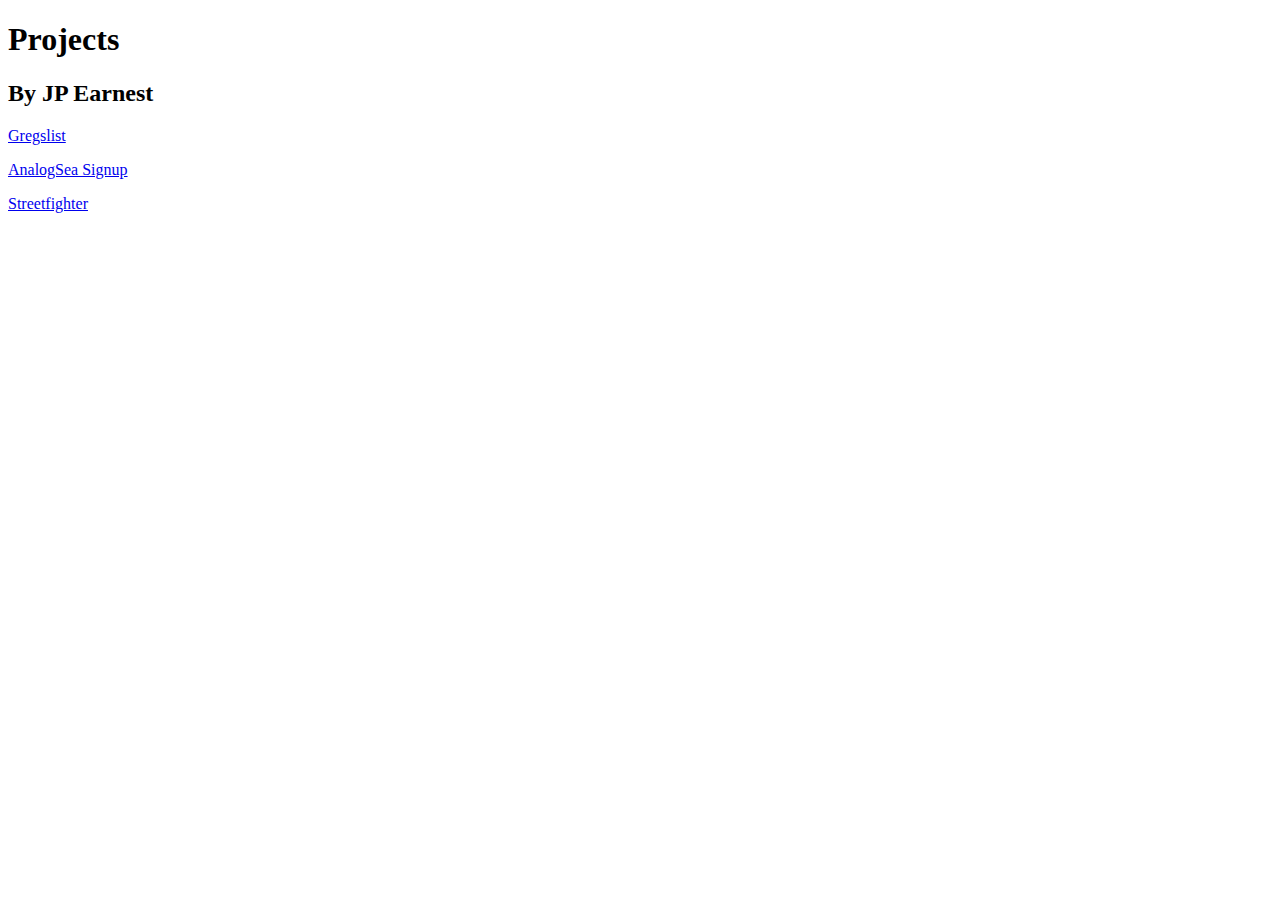
==== index.html @ bed2fe79 "2.2.2 streetfighter link" ====
<!DOCTYPE html>
<html>
<head>
	<title>Thinkful Prep Course Projects</title>
</head>

<body>
	<h1>Projects</h1>
	<h2>By JP Earnest</h2>
	<p><a href="Gregslist.html">Gregslist</a></p>
	<p><a href="analogsea.html">AnalogSea Signup</a></p>
	<p><a href="jquery-streetfighter/index.html">Streetfighter</a></p>

</body>
</html>
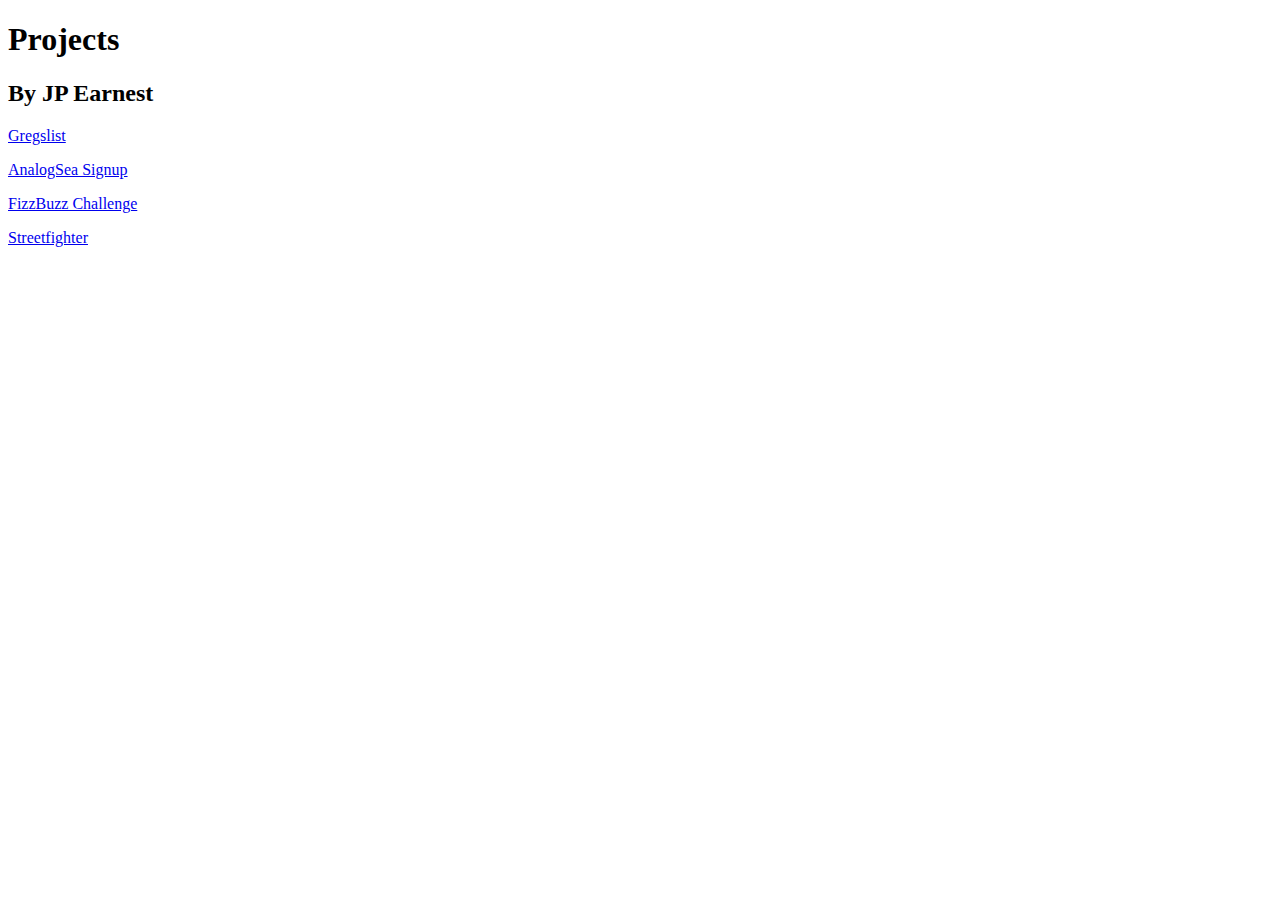
==== commit 1fa73bb2: "FizzBuzz challenge solved" ====
--- a/index.html
+++ b/index.html
@@ -9,6 +9,7 @@
 	<h2>By JP Earnest</h2>
 	<p><a href="Gregslist.html">Gregslist</a></p>
 	<p><a href="analogsea.html">AnalogSea Signup</a></p>
+	<p><a href="fizzbuzz/index.html">FizzBuzz Challenge</a></p>
 	<p><a href="jquery-streetfighter/index.html">Streetfighter</a></p>
 
 </body>
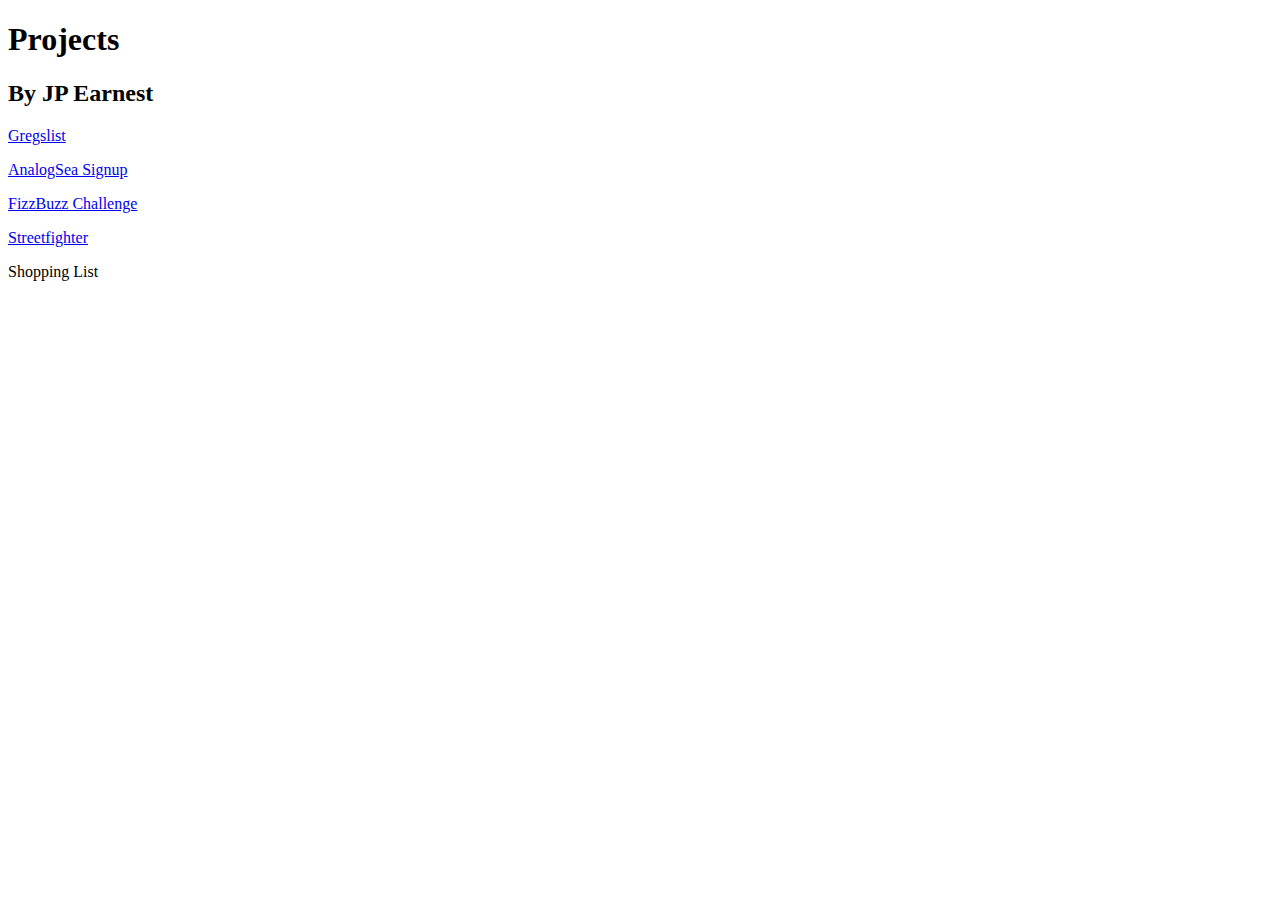
==== commit d9729e84: "shopping list link added" ====
--- a/index.html
+++ b/index.html
@@ -1,16 +1,17 @@
 <!DOCTYPE html>
 <html>
 <head>
-	<title>Thinkful Prep Course Projects</title>
+  <title>Thinkful Prep Course Projects</title>
 </head>
 
 <body>
-	<h1>Projects</h1>
-	<h2>By JP Earnest</h2>
-	<p><a href="Gregslist.html">Gregslist</a></p>
-	<p><a href="analogsea.html">AnalogSea Signup</a></p>
-	<p><a href="fizzbuzz/index.html">FizzBuzz Challenge</a></p>
-	<p><a href="jquery-streetfighter/index.html">Streetfighter</a></p>
+  <h1>Projects</h1>
+  <h2>By JP Earnest</h2>
+  <p><a href="Gregslist.html">Gregslist</a></p>
+  <p><a href="analogsea.html">AnalogSea Signup</a></p>
+  <p><a href="fizzbuzz/index.html">FizzBuzz Challenge</a></p>
+  <p><a href="jquery-streetfighter/index.html">Streetfighter</a></p>
+  <p><a href="shopping list/index.html"></a>Shopping List</p>
 
 </body>
-</html>+</html>
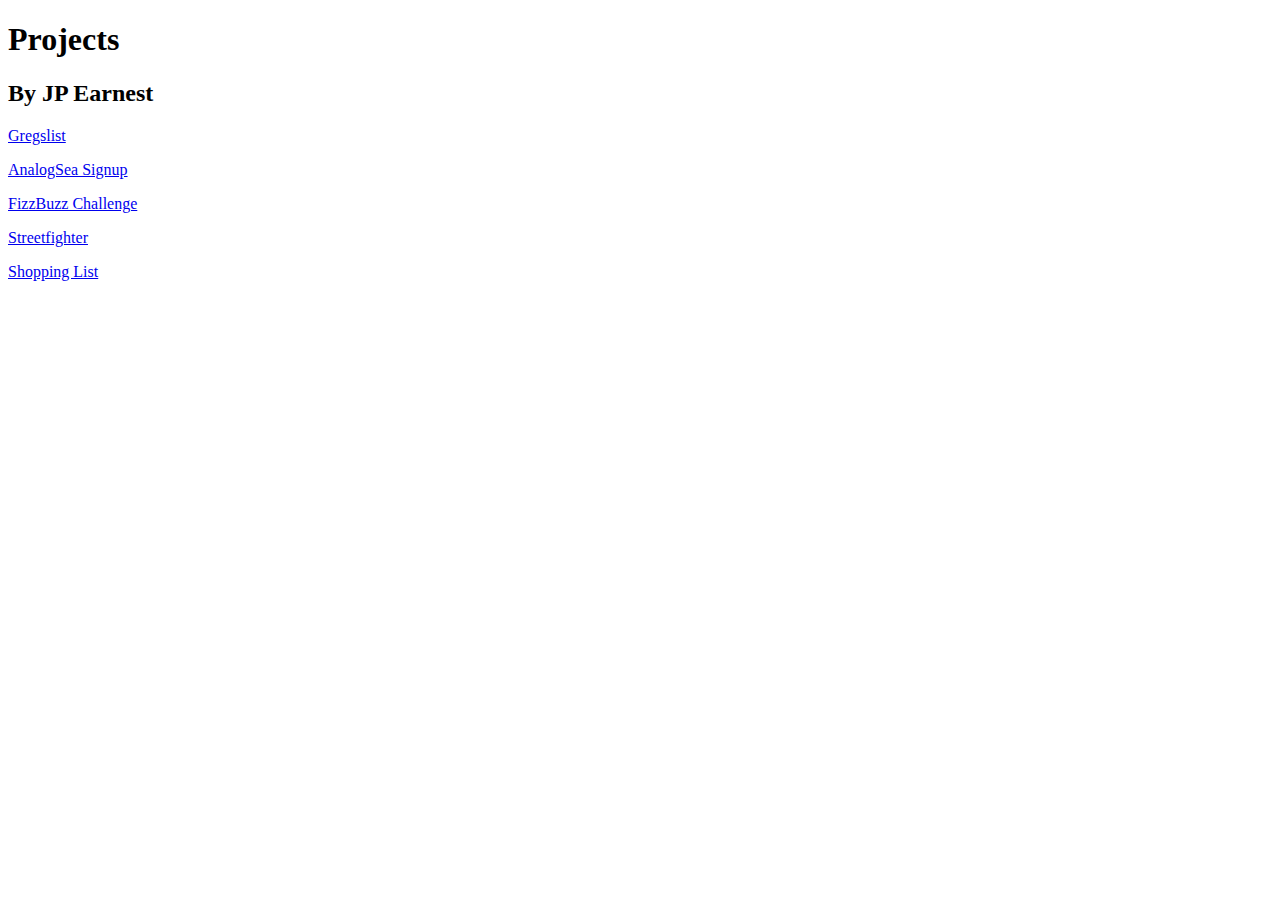
==== commit 2ba25751: "shopping list link added" ====
--- a/index.html
+++ b/index.html
@@ -11,7 +11,7 @@
   <p><a href="analogsea.html">AnalogSea Signup</a></p>
   <p><a href="fizzbuzz/index.html">FizzBuzz Challenge</a></p>
   <p><a href="jquery-streetfighter/index.html">Streetfighter</a></p>
-  <p><a href="shopping list/index.html"></a>Shopping List</p>
+  <p><a href="shopping list/index.html">Shopping List</a></p>
 
 </body>
 </html>
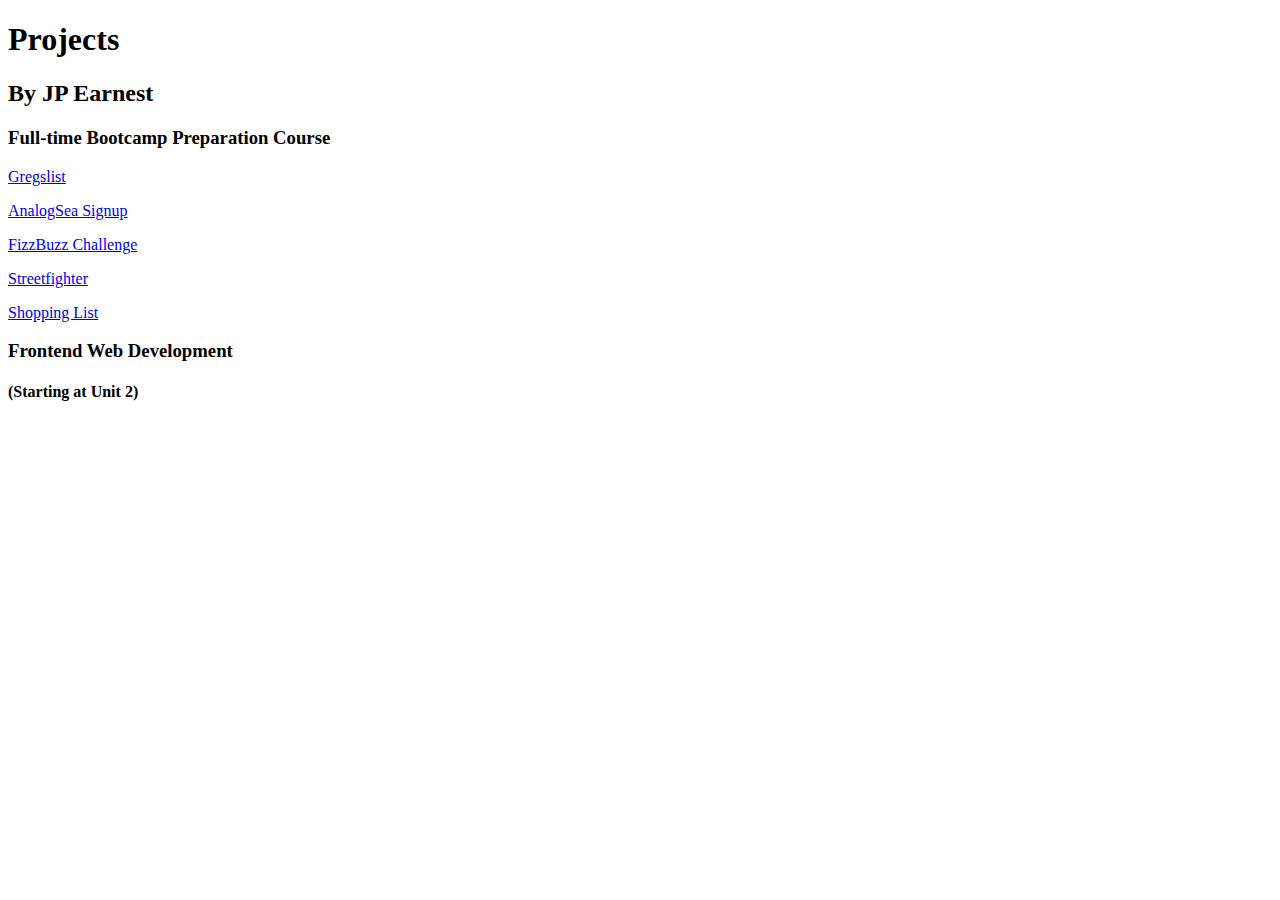
==== commit c823b00e: "2.1.3 added to gh-pages index" ====
--- a/index.html
+++ b/index.html
@@ -7,11 +7,15 @@
 <body>
   <h1>Projects</h1>
   <h2>By JP Earnest</h2>
+  <h3>Full-time Bootcamp Preparation Course</h3>
   <p><a href="Gregslist.html">Gregslist</a></p>
   <p><a href="analogsea.html">AnalogSea Signup</a></p>
   <p><a href="fizzbuzz/index.html">FizzBuzz Challenge</a></p>
   <p><a href="jquery-streetfighter/index.html">Streetfighter</a></p>
   <p><a href="shopping list/index.html">Shopping List</a></p>
+  <h3>Frontend Web Development</h3>
+  <h4>(Starting at Unit 2)</h4>
+  <p><a href="hello-world-js/index.html"></a></p>
 
 </body>
 </html>
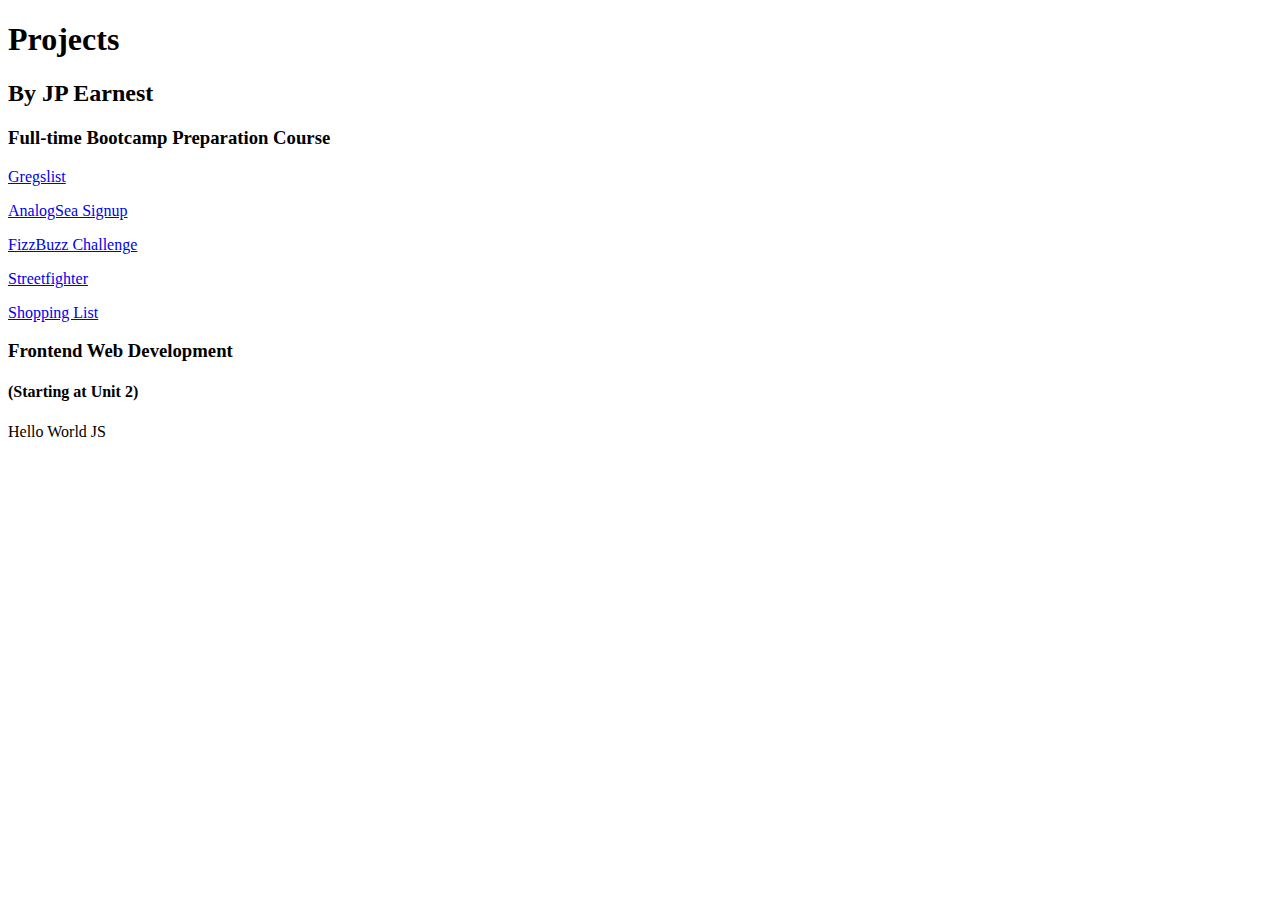
==== commit ba17000a: "2.1.3 added to gh-pages index" ====
--- a/index.html
+++ b/index.html
@@ -15,7 +15,7 @@
   <p><a href="shopping list/index.html">Shopping List</a></p>
   <h3>Frontend Web Development</h3>
   <h4>(Starting at Unit 2)</h4>
-  <p><a href="hello-world-js/index.html"></a></p>
+  <p><a href="hello-world-js/index.html"></a>Hello World JS</p>
 
 </body>
 </html>
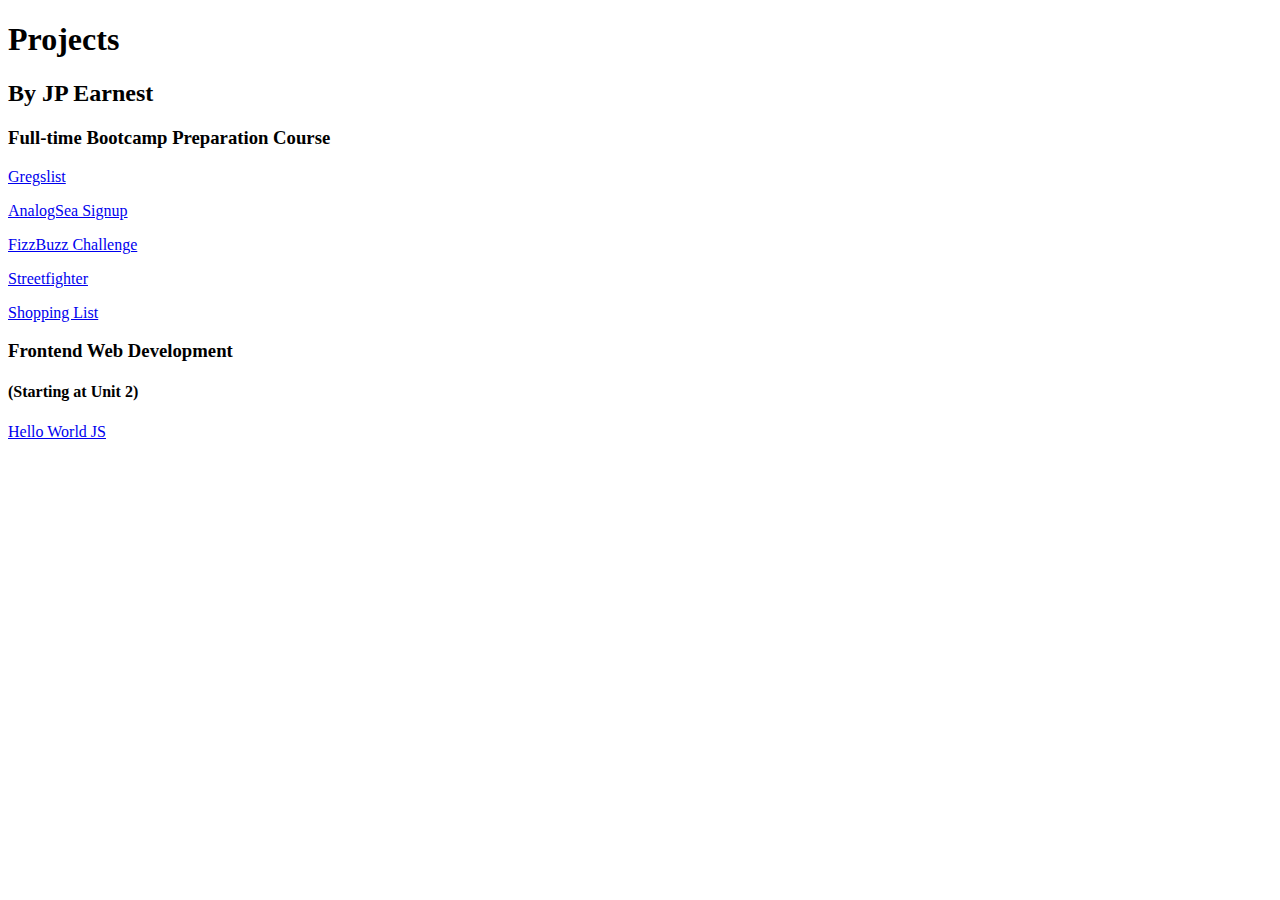
==== commit 0b57fcf9: "2.1.3 added to gh-pages index" ====
--- a/index.html
+++ b/index.html
@@ -15,7 +15,7 @@
   <p><a href="shopping list/index.html">Shopping List</a></p>
   <h3>Frontend Web Development</h3>
   <h4>(Starting at Unit 2)</h4>
-  <p><a href="hello-world-js/index.html"></a>Hello World JS</p>
+  <p><a href="hello-world-js/index.html">Hello World JS</a></p>
 
 </body>
 </html>
